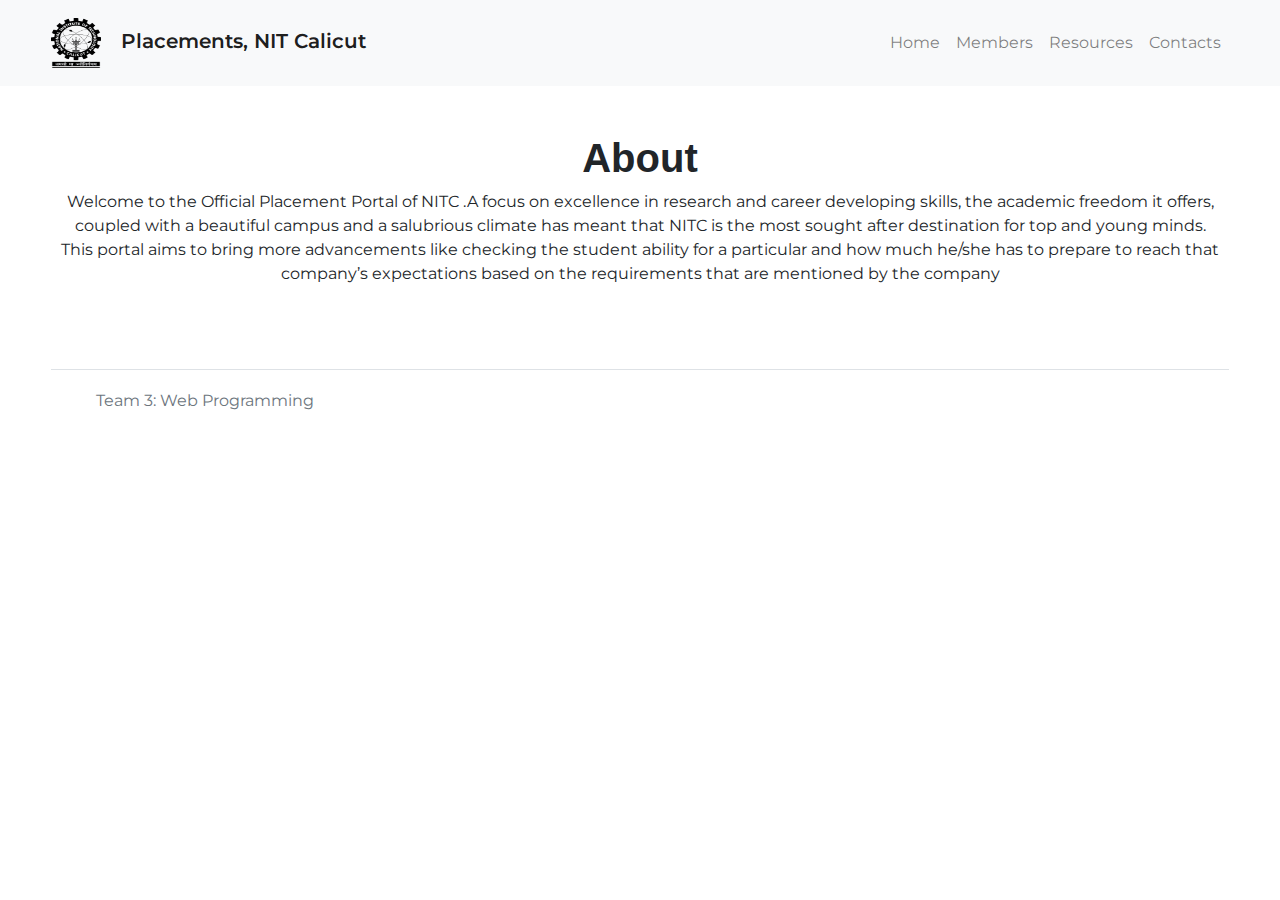
==== about.html @ 5abd9cf3 "added about page, fixed navbar collapse issue" ====
<!DOCTYPE html>
<!DOCTYPE html>
<html lang="en" dir="ltr">

<head>
  <meta charset="utf-8">
  <!-- <meta http-equiv="refresh" content="5"> -->
  <meta name="viewport" content="width=device-width, initial-scale=1" />
  <meta name="author" content="Tom Saju">
  <meta name="description" content="A website to manage all the placement activities of NIT Calicut.">
  <title>Placement Management System</title>

  <!-- Website icon-->
  <link rel="shortcut icon" type="image/png" href="images/favicon.png">

  <!-- Bootstrap-->
  <link rel="stylesheet" href="https://cdn.jsdelivr.net/npm/bootstrap@4.0.0/dist/css/bootstrap.min.css" integrity="sha384-Gn5384xqQ1aoWXA+058RXPxPg6fy4IWvTNh0E263XmFcJlSAwiGgFAW/dAiS6JXm" crossorigin="anonymous">

  <!--Website fonts-->
  <link rel="stylesheet" href="https://fonts.googleapis.com/css?family=Roboto:300,300italic,700,700italic" />
  <link rel="preconnect" href="https://fonts.googleapis.com">
  <link rel="preconnect" href="https://fonts.gstatic.com" crossorigin>
  <link href="https://fonts.googleapis.com/css2?family=Montserrat&family=Ubuntu&display=swap" rel="stylesheet">

  <!-- Font Awesome link -->
  <script src="https://kit.fontawesome.com/f318b3c62c.js" crossorigin="anonymous"></script>

  <!-- CSS Style Sheet-->
  <link rel="stylesheet" href="assets\css\styles.css">
  <!-- <link rel="stylesheet" href="assets/css/members.css"> -->
</head>

<body>
  <!--Navigation Bar-->
  <nav class="navbar fixed-top navbar-expand-lg navbar-light bg-light container-fluid">
    <a class="navbar-brand" href="#">
      <img src="assets\images\nitc_logo.png" width="50" height="50" class="navbar-image d-inline-block align-middle" alt="">
      <span class="navBarTitle">Placements, NIT Calicut</span>
    </a>
    <button class="navbar-toggler" type="button" data-toggle="collapse" data-target="#navbarNav" aria-controls="navbarNav" aria-expanded="false" aria-label="Toggle navigation">
      <span class="navbar-toggler-icon"></span>
    </button>

    <div class="collapse navbar-collapse"  id="navbarNav">
      <ul class="navbar-nav ml-auto">
        <li class="nav-item">
          <a class="nav-link" href="./index.html"><i class="fa-solid fa-house"></i>  Home</span></a>
        </li>
        <li class="nav-item">
          <a class="nav-link" href="./members.html">Members</a>
        </li>
        <li class="nav-item">
          <a class="nav-link" href="./resources.html">Resources</a>
        </li>
        <li class="nav-item">
          <a class="nav-link" href="./contacts.html">Contacts</a>
        </li>
      </ul>
    </div>
  </nav>

  <!-- Title Section -->
  <div class="container-fluid">
    <div class="row">
      <div class="title-text-div col-lg-12 titleSection">
        <center>
            <h1>About</h1>
            <div>
                Welcome to the Official Placement Portal of NITC .A focus on excellence in research and career developing skills, the academic freedom it offers, coupled with a beautiful campus and a salubrious climate has meant that NITC is the most sought after destination for top and young minds.
              </div>
      
              <div>
                This portal 
                aims to bring more advancements like checking the 
                student ability for a particular and how much he/she has to 
                prepare to reach that company’s expectations based on the 
                requirements that are mentioned by the company
              </div>
        </center>
      <div class="title-img-div col-lg-6">
        <img class="title-img" src="images/title-image.png" alt="">
      </div>
    </div>
  </div>

  <!--Footer Section-->
  <div class="footerDiv">
  <footer class="d-flex flex-wrap justify-content-between align-items-center py-3 my-4 border-top">
    <div class="col-md-4 d-flex align-items-center">
      <a href="https://getbootstrap.com/" class="mb-3 me-2 mb-md-0 text-muted text-decoration-none lh-1">
        <svg class="bi" width="30" height="24"><use xlink:href="#bootstrap"></use></svg>
      </a>
      <span class="mb-3 mb-md-0 text-muted">Team 3: Web Programming</span>
    </div>

    <ul class="nav col-md-4 justify-content-end list-unstyled d-flex">
      <li class="ms-3 mb-md-0 footerItem"><a href="./members.html"><i class="fa-solid fa-people-group"> </i></a></li>
      <li class="ms-3 mb-md-0 footerItem"><a href="./contacts.html"><i class="fa-sharp fa-solid fa-address-card"></i></i></a></li>
      <li class="ms-3 mb-md-0 footerItem">
        <a href="https://github.com/TomSaju2001/NITC-PlacementManagementSystem" target="_blank">
            <i class="fa-brands fa-square-github"></i>
        </a>
      </li>
    </ul>
  </footer>
</div>


  <!-- Optional JavaScript -->

  <!--JS links from bootstrap 4 site-->
  <!-- jQuery first, then Popper.js, then Bootstrap JS -->
  <script src="https://code.jquery.com/jquery-3.2.1.slim.min.js" integrity="sha384-KJ3o2DKtIkvYIK3UENzmM7KCkRr/rE9/Qpg6aAZGJwFDMVNA/GpGFF93hXpG5KkN" crossorigin="anonymous"></script>
  <script src="https://cdn.jsdelivr.net/npm/popper.js@1.12.9/dist/umd/popper.min.js" integrity="sha384-ApNbgh9B+Y1QKtv3Rn7W3mgPxhU9K/ScQsAP7hUibX39j7fakFPskvXusvfa0b4Q" crossorigin="anonymous"></script>
  <script src="https://cdn.jsdelivr.net/npm/bootstrap@4.0.0/dist/js/bootstrap.min.js" integrity="sha384-JZR6Spejh4U02d8jOt6vLEHfe/JQGiRRSQQxSfFWpi1MquVdAyjUar5+76PVCmYl" crossorigin="anonymous"></script>
</body>

</html>
---- assets/css/members.css ----
.modal-dialog{
    min-width: 75vw;
    min-height: 75vh;
}
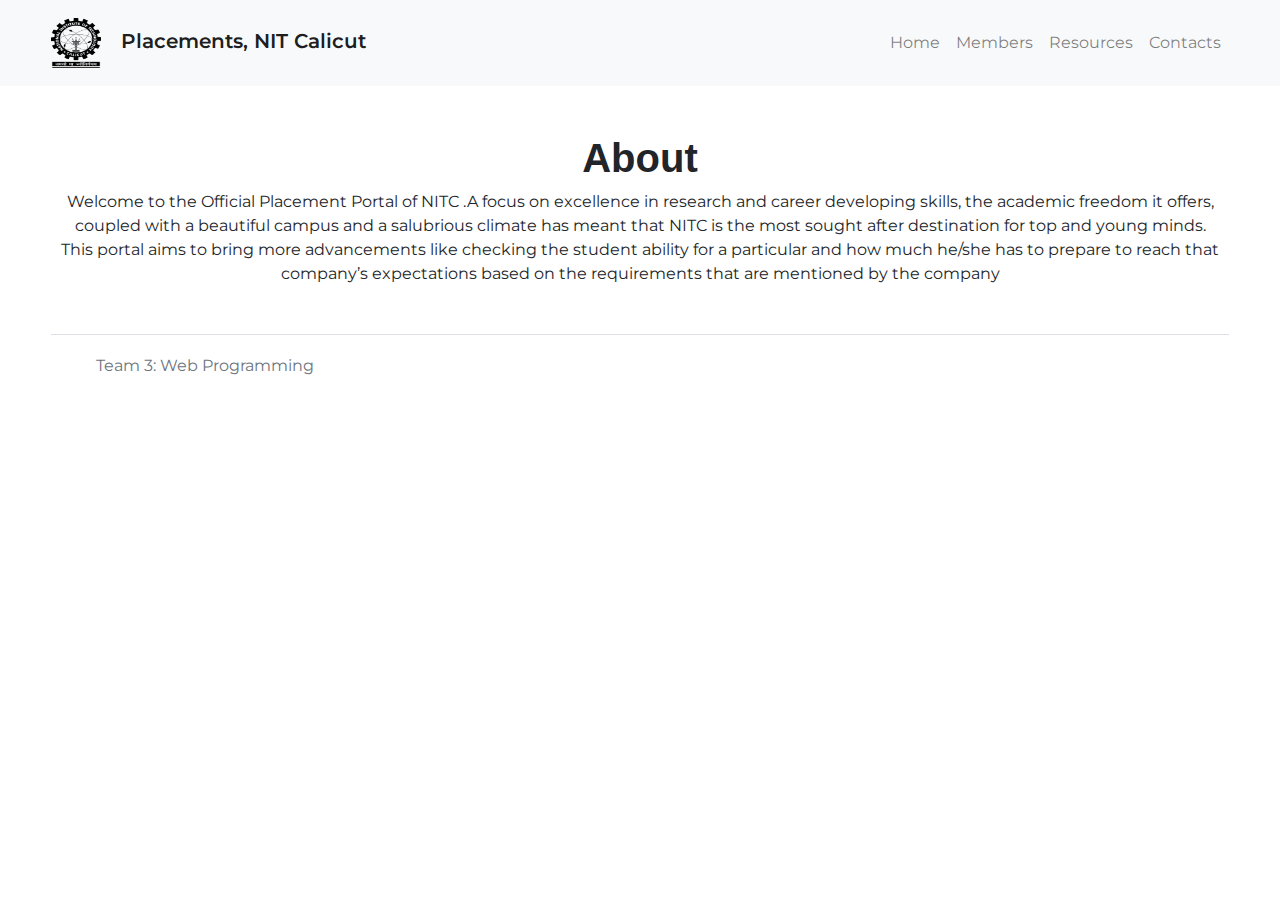
==== commit aec26afd: "Fixed about page navbar and added slider support to home page" ====
--- a/about.html
+++ b/about.html
@@ -33,7 +33,7 @@
 <body>
   <!--Navigation Bar-->
   <nav class="navbar fixed-top navbar-expand-lg navbar-light bg-light container-fluid">
-    <a class="navbar-brand" href="#">
+    <a class="navbar-brand" href="./index.html">
       <img src="assets\images\nitc_logo.png" width="50" height="50" class="navbar-image d-inline-block align-middle" alt="">
       <span class="navBarTitle">Placements, NIT Calicut</span>
     </a>
@@ -44,7 +44,7 @@
     <div class="collapse navbar-collapse"  id="navbarNav">
       <ul class="navbar-nav ml-auto">
         <li class="nav-item">
-          <a class="nav-link" href="./index.html"><i class="fa-solid fa-house"></i>  Home</span></a>
+          <a class="nav-link" href="./index.html">Home</span></a>
         </li>
         <li class="nav-item">
           <a class="nav-link" href="./members.html">Members</a>
@@ -68,12 +68,12 @@
             <div>
                 Welcome to the Official Placement Portal of NITC .A focus on excellence in research and career developing skills, the academic freedom it offers, coupled with a beautiful campus and a salubrious climate has meant that NITC is the most sought after destination for top and young minds.
               </div>
-      
+
               <div>
-                This portal 
-                aims to bring more advancements like checking the 
-                student ability for a particular and how much he/she has to 
-                prepare to reach that company’s expectations based on the 
+                This portal
+                aims to bring more advancements like checking the
+                student ability for a particular and how much he/she has to
+                prepare to reach that company’s expectations based on the
                 requirements that are mentioned by the company
               </div>
         </center>
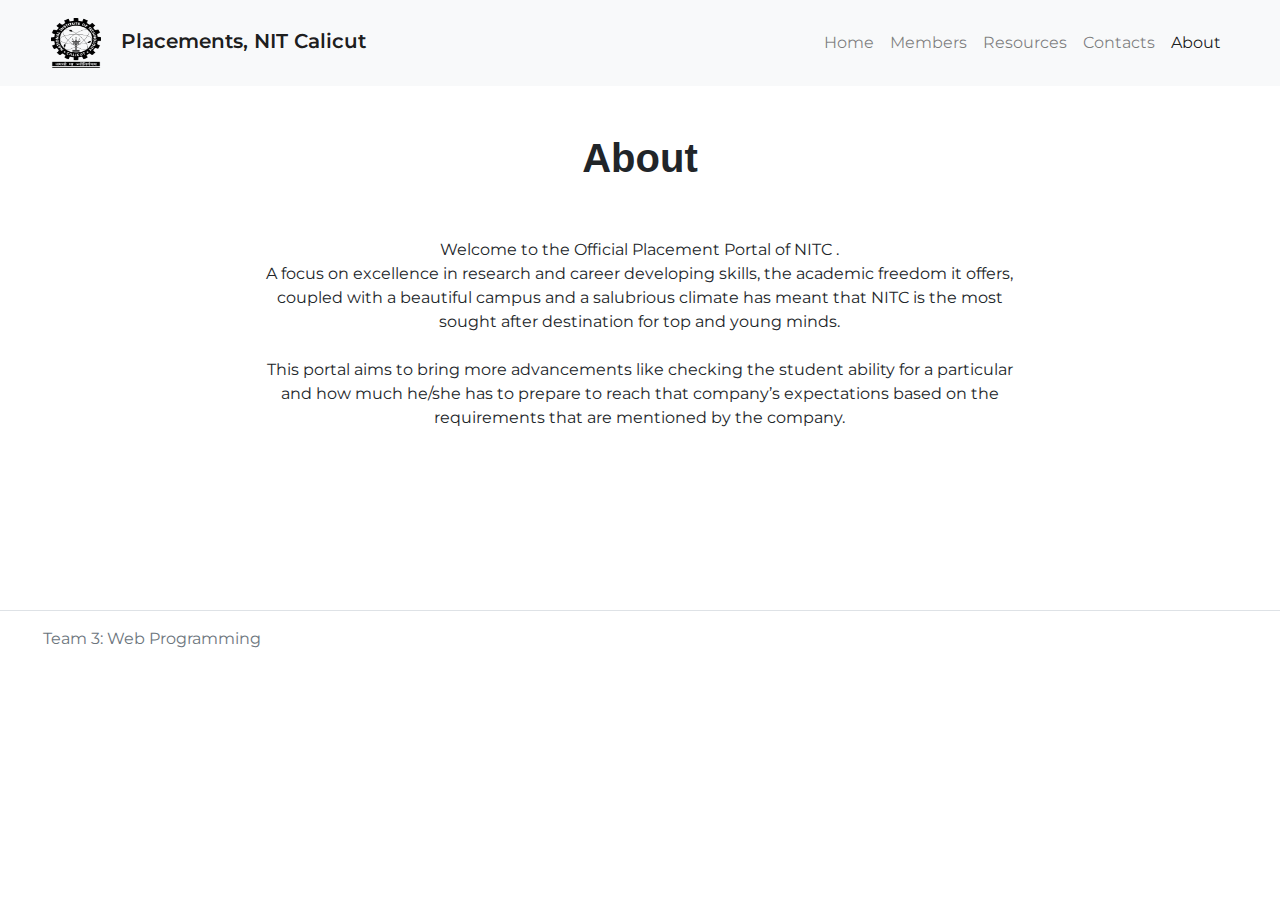
==== commit 33ef653b: "Fixed about page and unwanted link in footer component" ====
--- a/about.html
+++ b/about.html
@@ -41,7 +41,7 @@
       <span class="navbar-toggler-icon"></span>
     </button>
 
-    <div class="collapse navbar-collapse"  id="navbarNav">
+    <div class="collapse navbar-collapse" id="navbarNav">
       <ul class="navbar-nav ml-auto">
         <li class="nav-item">
           <a class="nav-link" href="./index.html">Home</span></a>
@@ -55,6 +55,9 @@
         <li class="nav-item">
           <a class="nav-link" href="./contacts.html">Contacts</a>
         </li>
+        <li class="nav-item active">
+          <a class="nav-link" href="./about.html"><i class="fa-solid fa-circle-dot"></i>  About</a>
+        </li>
       </ul>
     </div>
   </nav>
@@ -64,47 +67,49 @@
     <div class="row">
       <div class="title-text-div col-lg-12 titleSection">
         <center>
-            <h1>About</h1>
-            <div>
-                Welcome to the Official Placement Portal of NITC .A focus on excellence in research and career developing skills, the academic freedom it offers, coupled with a beautiful campus and a salubrious climate has meant that NITC is the most sought after destination for top and young minds.
-              </div>
-
-              <div>
-                This portal
-                aims to bring more advancements like checking the
-                student ability for a particular and how much he/she has to
-                prepare to reach that company’s expectations based on the
-                requirements that are mentioned by the company
-              </div>
+          <h1>About</h1>
+          <br>
+          <br>
+          <div class="col-lg-8">
+            Welcome to the Official Placement Portal of NITC .<br>A focus on excellence in research and career developing skills, the academic freedom it offers, coupled with a beautiful campus and a salubrious climate has meant that NITC is the most
+            sought after destination for top and young minds.
+          </div>
+          <br>
+          <div class="col-lg-8">
+            This portal
+            aims to bring more advancements like checking the
+            student ability for a particular and how much he/she has to
+            prepare to reach that company’s expectations based on the
+            requirements that are mentioned by the company.
+            <br><br><br>
+            <br><br><br>
+          </div>
         </center>
-      <div class="title-img-div col-lg-6">
-        <img class="title-img" src="images/title-image.png" alt="">
+        <div class="title-img-div col-lg-6 text-center">
+          <img class="title-img" src="images/title-image.png" alt="">
+        </div>
       </div>
     </div>
   </div>
 
   <!--Footer Section-->
   <div class="footerDiv">
-  <footer class="d-flex flex-wrap justify-content-between align-items-center py-3 my-4 border-top">
-    <div class="col-md-4 d-flex align-items-center">
-      <a href="https://getbootstrap.com/" class="mb-3 me-2 mb-md-0 text-muted text-decoration-none lh-1">
-        <svg class="bi" width="30" height="24"><use xlink:href="#bootstrap"></use></svg>
-      </a>
-      <span class="mb-3 mb-md-0 text-muted">Team 3: Web Programming</span>
-    </div>
+    <footer class="d-flex flex-wrap justify-content-between align-items-center py-3 my-4 border-top">
+      <div class="col-md-4 d-flex align-items-center">
+        <span class="mb-3 mb-md-0 text-muted">&nbsp; &nbsp; &nbsp; &nbsp;Team 3: Web Programming</span>
+      </div>
 
-    <ul class="nav col-md-4 justify-content-end list-unstyled d-flex">
-      <li class="ms-3 mb-md-0 footerItem"><a href="./members.html"><i class="fa-solid fa-people-group"> </i></a></li>
-      <li class="ms-3 mb-md-0 footerItem"><a href="./contacts.html"><i class="fa-sharp fa-solid fa-address-card"></i></i></a></li>
-      <li class="ms-3 mb-md-0 footerItem">
-        <a href="https://github.com/TomSaju2001/NITC-PlacementManagementSystem" target="_blank">
+      <ul class="nav col-md-4 justify-content-end list-unstyled d-flex">
+        <li class="ms-3 mb-md-0 footerItem"><a href="./members.html"><i class="fa-solid fa-people-group"> </i></a></li>
+        <li class="ms-3 mb-md-0 footerItem"><a href="./contacts.html"><i class="fa-sharp fa-solid fa-address-card"></i></i></a></li>
+        <li class="ms-3 mb-md-0 footerItem">
+          <a href="https://github.com/TomSaju2001/NITC-PlacementManagementSystem" target="_blank">
             <i class="fa-brands fa-square-github"></i>
-        </a>
-      </li>
-    </ul>
-  </footer>
-</div>
-
+          </a>
+        </li>
+      </ul>
+    </footer>
+  </div>
 
   <!-- Optional JavaScript -->
 
